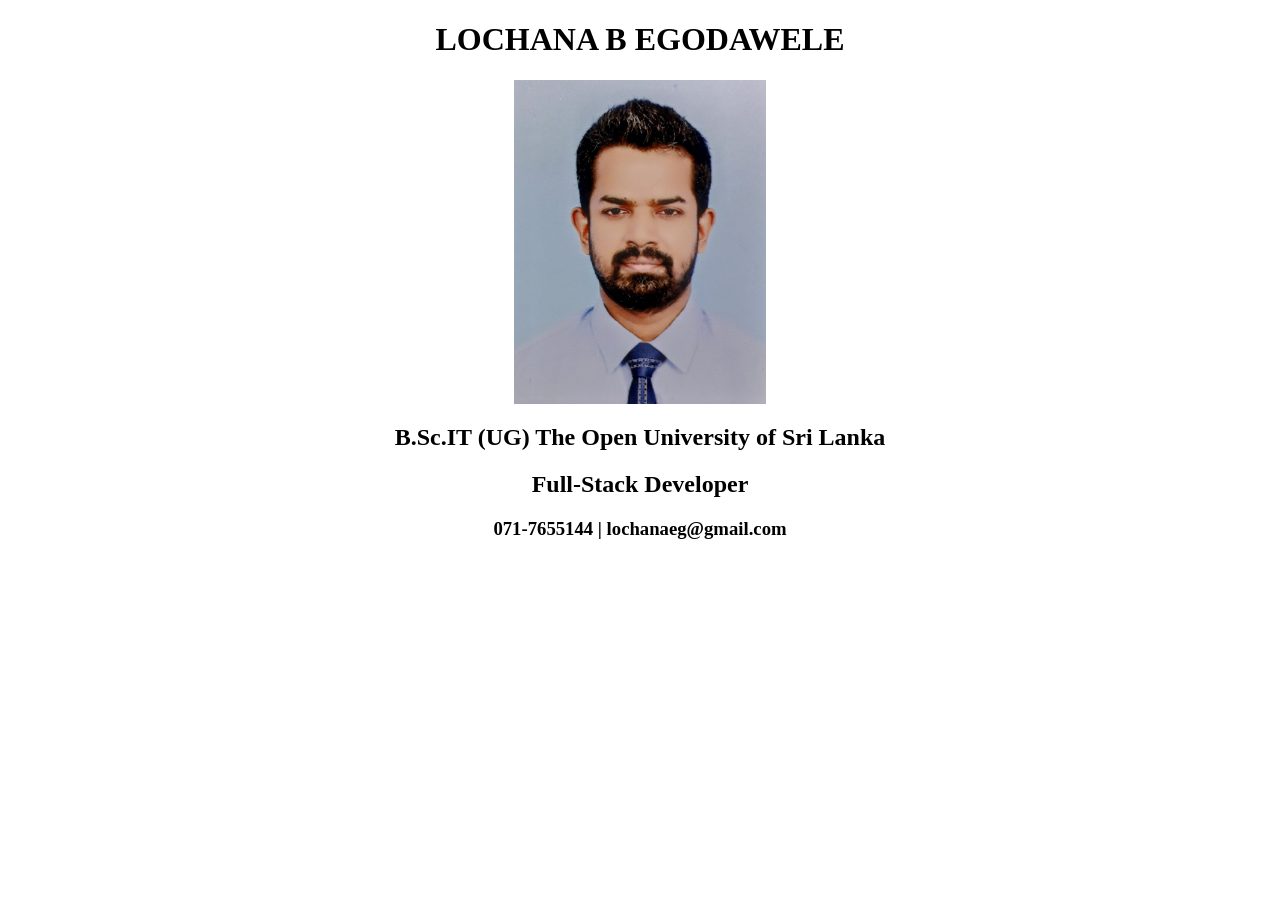
==== index.html @ 24b5ba32 "Update index.html" ====
<!DOCTYPE html>
<html>
    <head>
		<meta charset="UTF-8">
    	<meta name="viewport" content="width=device-width, initial-scale=1.0">
        <title>WELCOME</title>
        <link rel="stylesheet" href="style.css">
        <link rel="icon" href="https://www.shareicon.net/data/512x512/2016/08/18/809730_computer_512x512.png">
    </head>
    <body>
        <h1>LOCHANA B EGODAWELE</h1>
		<img src="20241130_173853.jpg" alt="Profile Photo">
		<h2>B.Sc.IT (UG) The Open University of Sri Lanka</h2>
		<h2>Full-Stack Developer</h2>
		<h3>071-7655144 | lochanaeg@gmail.com</h3>
    </body>
</html>
---- style.css ----
img {
	max-width: 20%;
	margin: auto;
	display: block;
}

h1 {
	text-align: center;
}

h2 {
	text-align: center;
}

h3 {
	text-align: center;
}

@media (max-width: 750px) {
	
	img {
		max-width: 75%;
		margin: auto;
		display: block;
	}

	h1 {
		font-size: 2.2rem;
		text-align: center;
	}

	h2 {
		font-size: 2.2rem;
		text-align: center;
	}

	h3 {
		font-size: 2.2rem;
		text-align: center;
	}
}
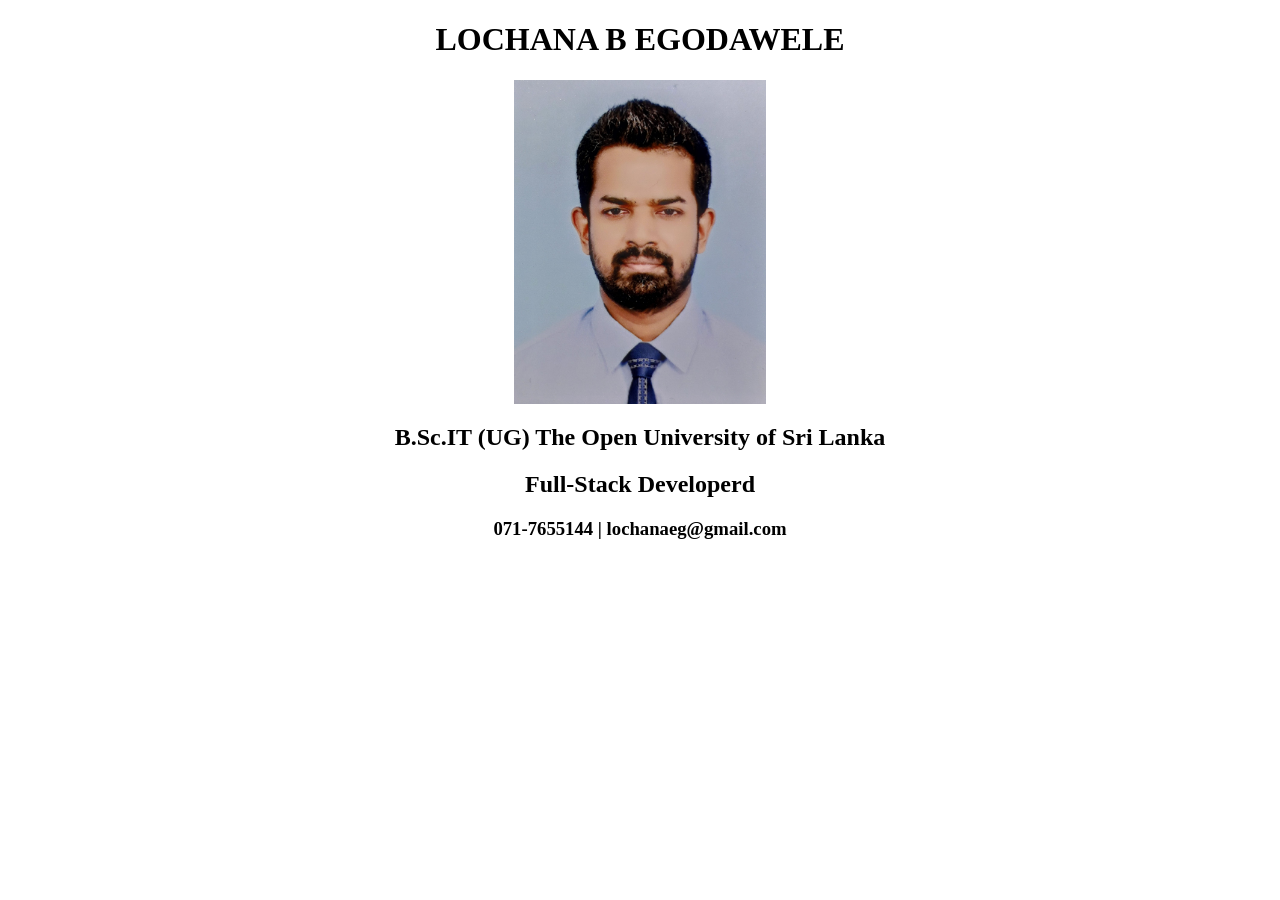
==== commit 594f8a13: "h1 update 1" ====
--- a/index.html
+++ b/index.html
@@ -11,7 +11,7 @@
         <h1>LOCHANA B EGODAWELE</h1>
 		<img src="20241130_173853.jpg" alt="Profile Photo">
 		<h2>B.Sc.IT (UG) The Open University of Sri Lanka</h2>
-		<h2>Full-Stack Developer</h2>
+		<h2>Full-Stack Developerd</h2>
 		<h3>071-7655144 | lochanaeg@gmail.com</h3>
     </body>
 </html>
--- a/style.css
+++ b/style.css
@@ -19,23 +19,21 @@
 @media (max-width: 750px) {
 	
 	img {
-		max-width: 75%;
+		max-width: 50%;
 		margin: auto;
 		display: block;
 	}
 
 	h1 {
-		font-size: 2.2rem;
 		text-align: center;
 	}
 
 	h2 {
-		font-size: 2.2rem;
 		text-align: center;
+		font-size: 6vw;
 	}
 
 	h3 {
-		font-size: 2.2rem;
 		text-align: center;
 	}
 }
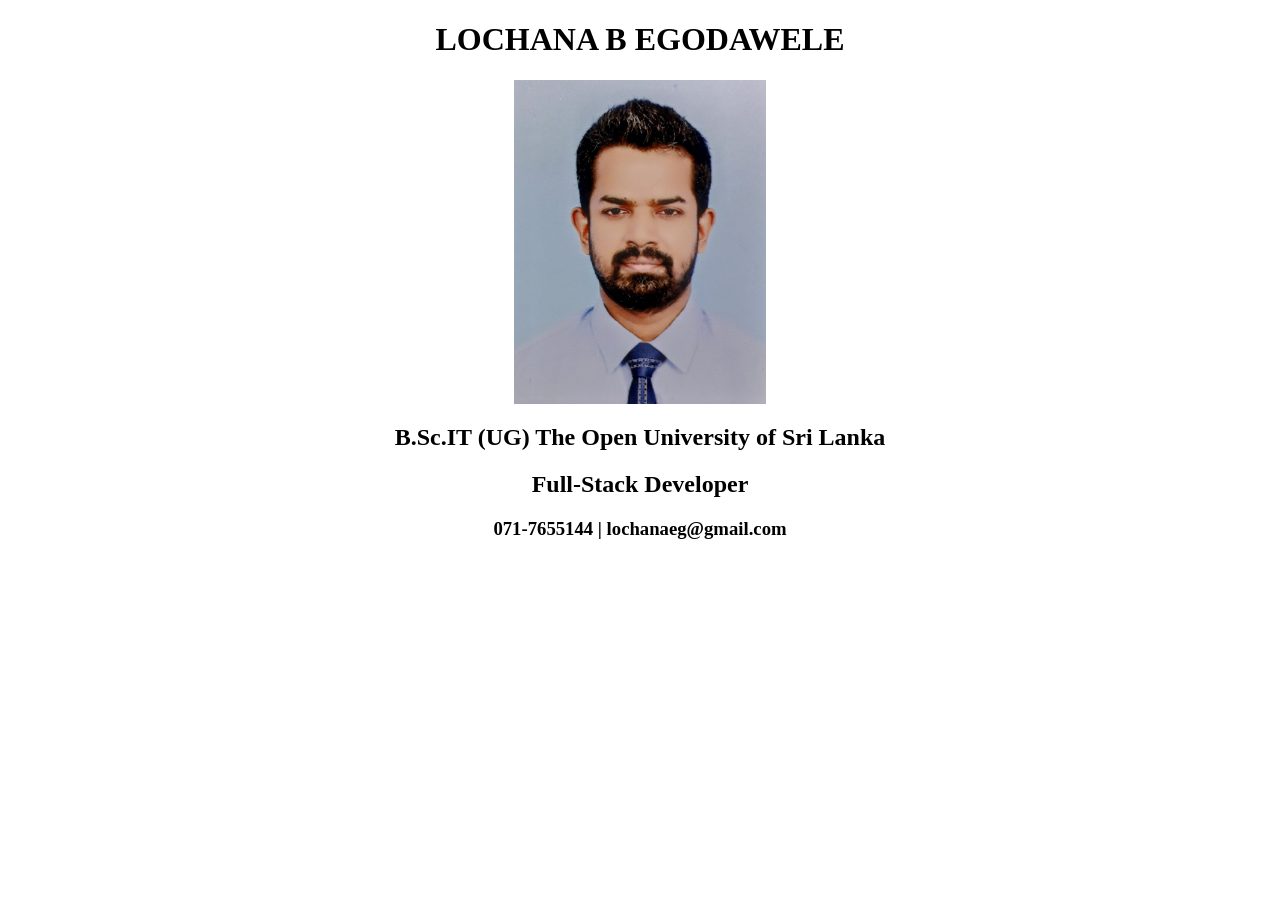
==== commit cbed621a: "h1 update 1" ====
--- a/index.html
+++ b/index.html
@@ -11,7 +11,7 @@
         <h1>LOCHANA B EGODAWELE</h1>
 		<img src="20241130_173853.jpg" alt="Profile Photo">
 		<h2>B.Sc.IT (UG) The Open University of Sri Lanka</h2>
-		<h2>Full-Stack Developerd</h2>
+		<h2>Full-Stack Developer</h2>
 		<h3>071-7655144 | lochanaeg@gmail.com</h3>
     </body>
 </html>
--- a/style.css
+++ b/style.css
@@ -30,7 +30,7 @@
 
 	h2 {
 		text-align: center;
-		font-size: 6vw;
+		font-size: 20vw;
 	}
 
 	h3 {
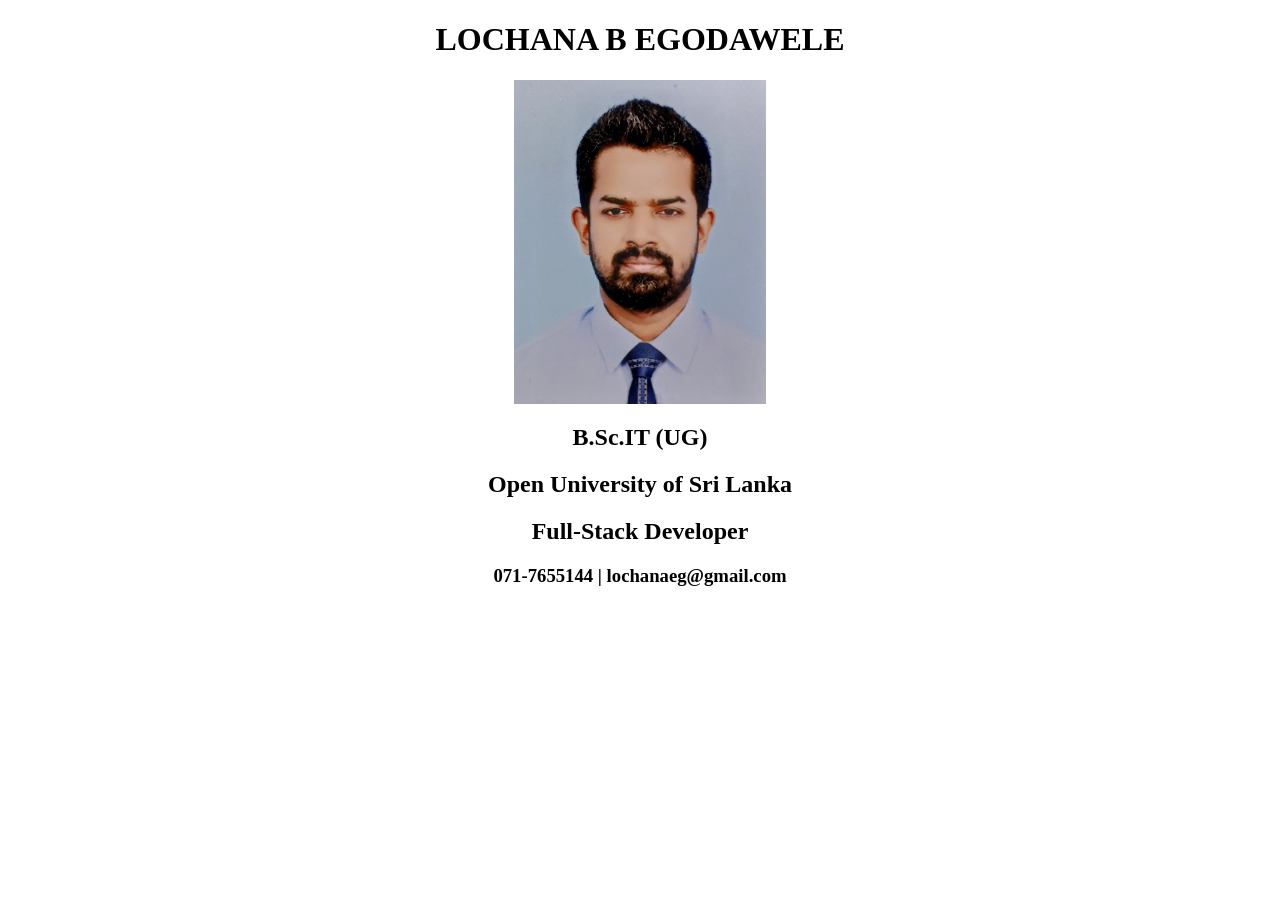
==== commit 27f4bc56: "h1 update" ====
--- a/index.html
+++ b/index.html
@@ -10,7 +10,8 @@
     <body>
         <h1>LOCHANA B EGODAWELE</h1>
 		<img src="20241130_173853.jpg" alt="Profile Photo">
-		<h2>B.Sc.IT (UG) The Open University of Sri Lanka</h2>
+		<h2>B.Sc.IT (UG)</h2>
+        <h2>Open University of Sri Lanka</h2>
 		<h2>Full-Stack Developer</h2>
 		<h3>071-7655144 | lochanaeg@gmail.com</h3>
     </body>
--- a/style.css
+++ b/style.css
@@ -26,11 +26,12 @@
 
 	h1 {
 		text-align: center;
+		font-size: 6vw;
 	}
 
 	h2 {
 		text-align: center;
-		font-size: 20vw;
+		font-size: 6vw;
 	}
 
 	h3 {
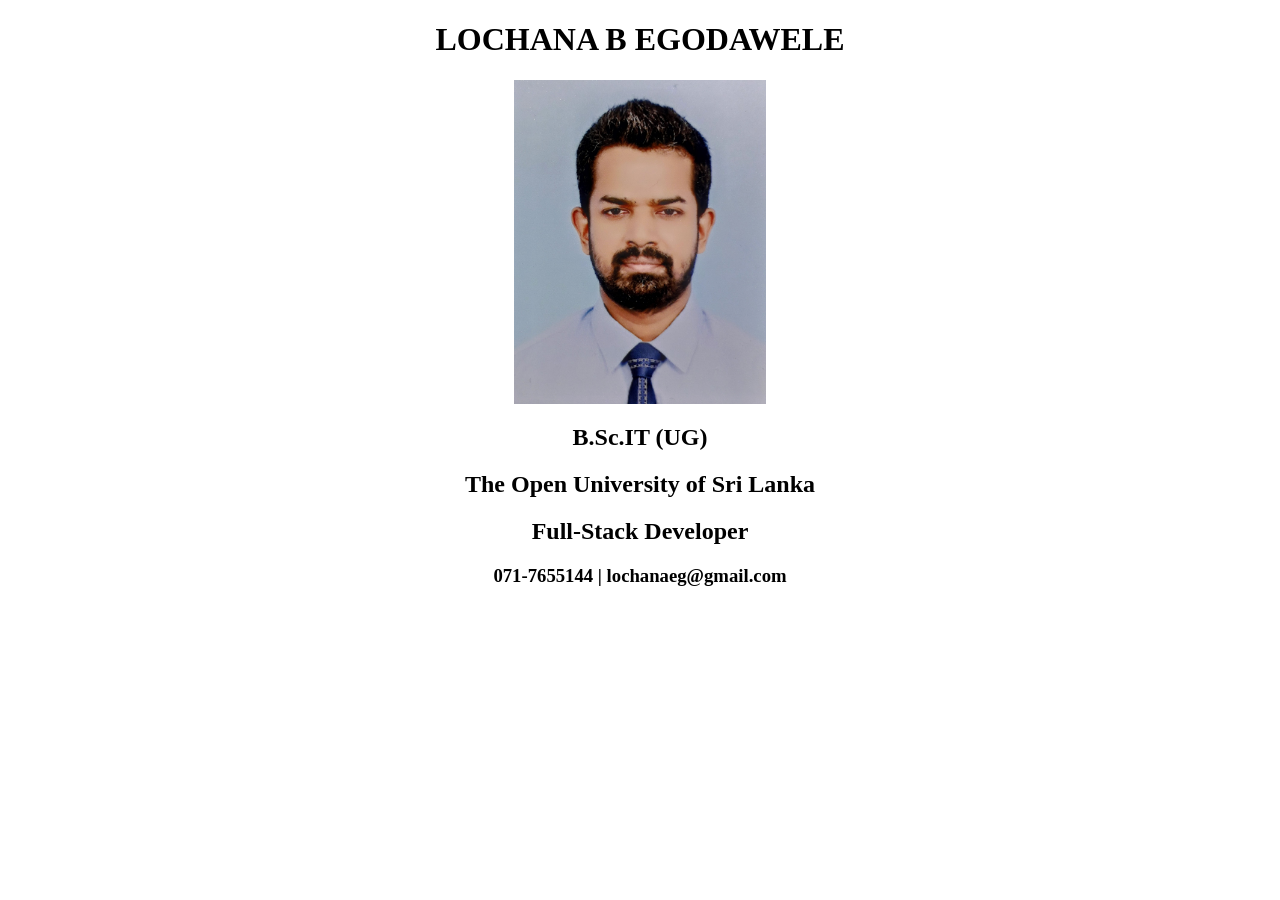
==== commit 468e7f81: "h1 update 2" ====
--- a/index.html
+++ b/index.html
@@ -11,7 +11,7 @@
         <h1>LOCHANA B EGODAWELE</h1>
 		<img src="20241130_173853.jpg" alt="Profile Photo">
 		<h2>B.Sc.IT (UG)</h2>
-        <h2>Open University of Sri Lanka</h2>
+        <h2>The Open University of Sri Lanka</h2>
 		<h2>Full-Stack Developer</h2>
 		<h3>071-7655144 | lochanaeg@gmail.com</h3>
     </body>
--- a/style.css
+++ b/style.css
@@ -31,10 +31,11 @@
 
 	h2 {
 		text-align: center;
-		font-size: 6vw;
+		font-size: 4vw;
 	}
 
 	h3 {
 		text-align: center;
+		font-size: 4vw;
 	}
 }
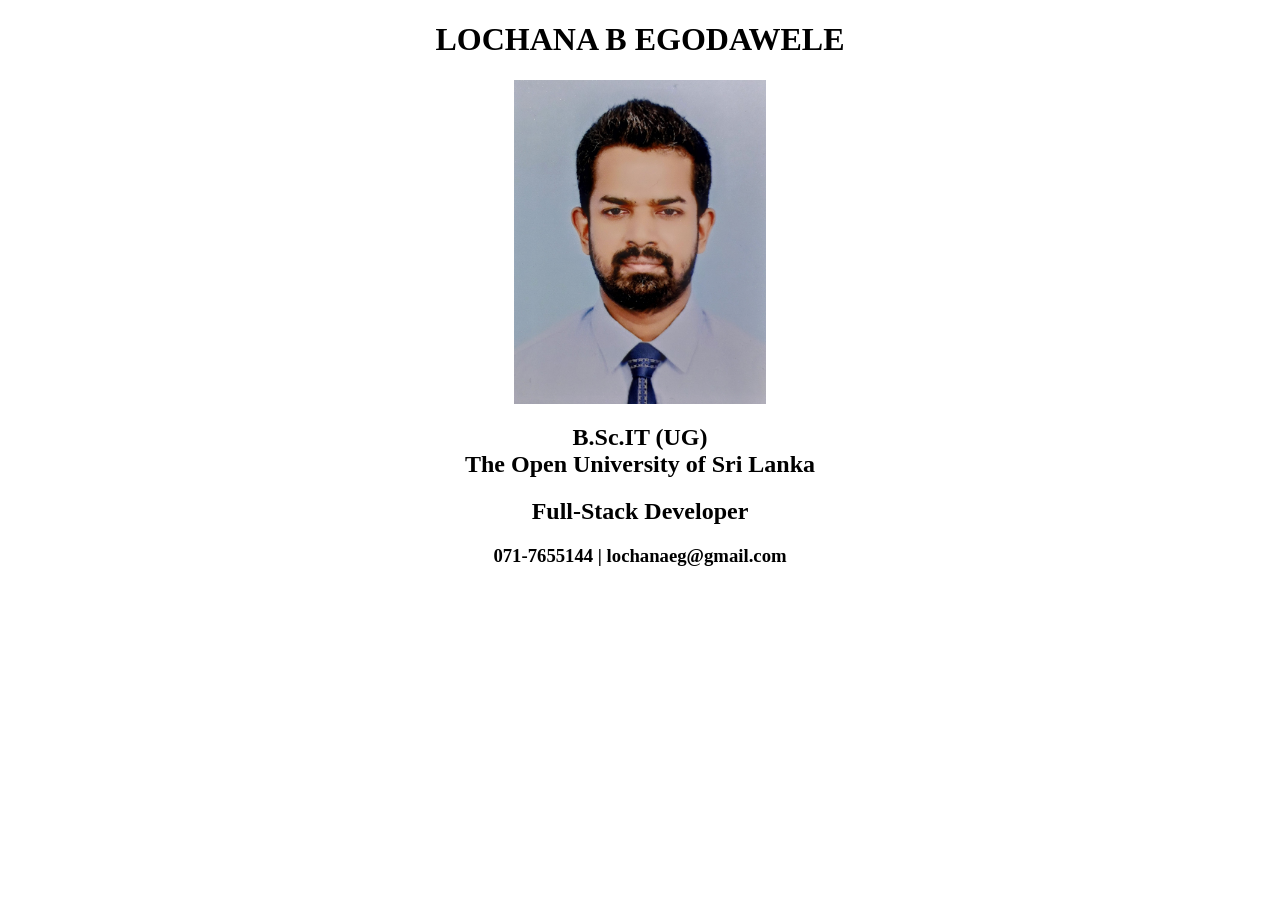
==== commit d8206faa: "h1 update 2" ====
--- a/index.html
+++ b/index.html
@@ -10,8 +10,7 @@
     <body>
         <h1>LOCHANA B EGODAWELE</h1>
 		<img src="20241130_173853.jpg" alt="Profile Photo">
-		<h2>B.Sc.IT (UG)</h2>
-        <h2>The Open University of Sri Lanka</h2>
+		<h2>B.Sc.IT (UG)<br>The Open University of Sri Lanka</h2>
 		<h2>Full-Stack Developer</h2>
 		<h3>071-7655144 | lochanaeg@gmail.com</h3>
     </body>
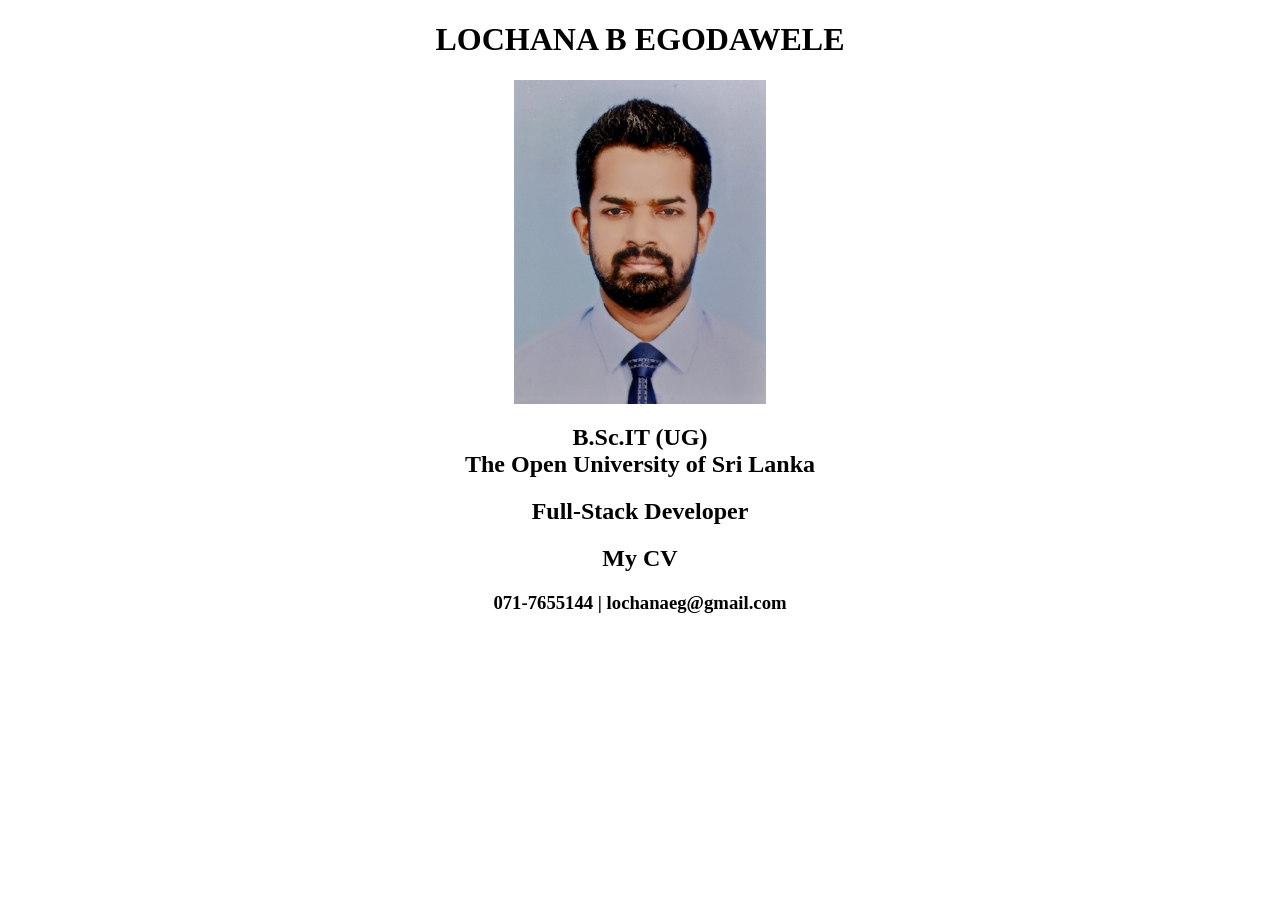
==== commit 6297fdca: "CV" ====
--- a/index.html
+++ b/index.html
@@ -12,6 +12,7 @@
 		<img src="20241130_173853.jpg" alt="Profile Photo">
 		<h2>B.Sc.IT (UG)<br>The Open University of Sri Lanka</h2>
 		<h2>Full-Stack Developer</h2>
+        <a href="My_CV.pdf" target="_blank"><h2>My CV</h2></a>
 		<h3>071-7655144 | lochanaeg@gmail.com</h3>
     </body>
 </html>
--- a/style.css
+++ b/style.css
@@ -14,6 +14,15 @@
 
 h3 {
 	text-align: center;
+}
+
+a {
+  text-decoration: none;
+  color: black;
+}
+
+a:hover{
+	color: gray;
 }
 
 @media (max-width: 750px) {
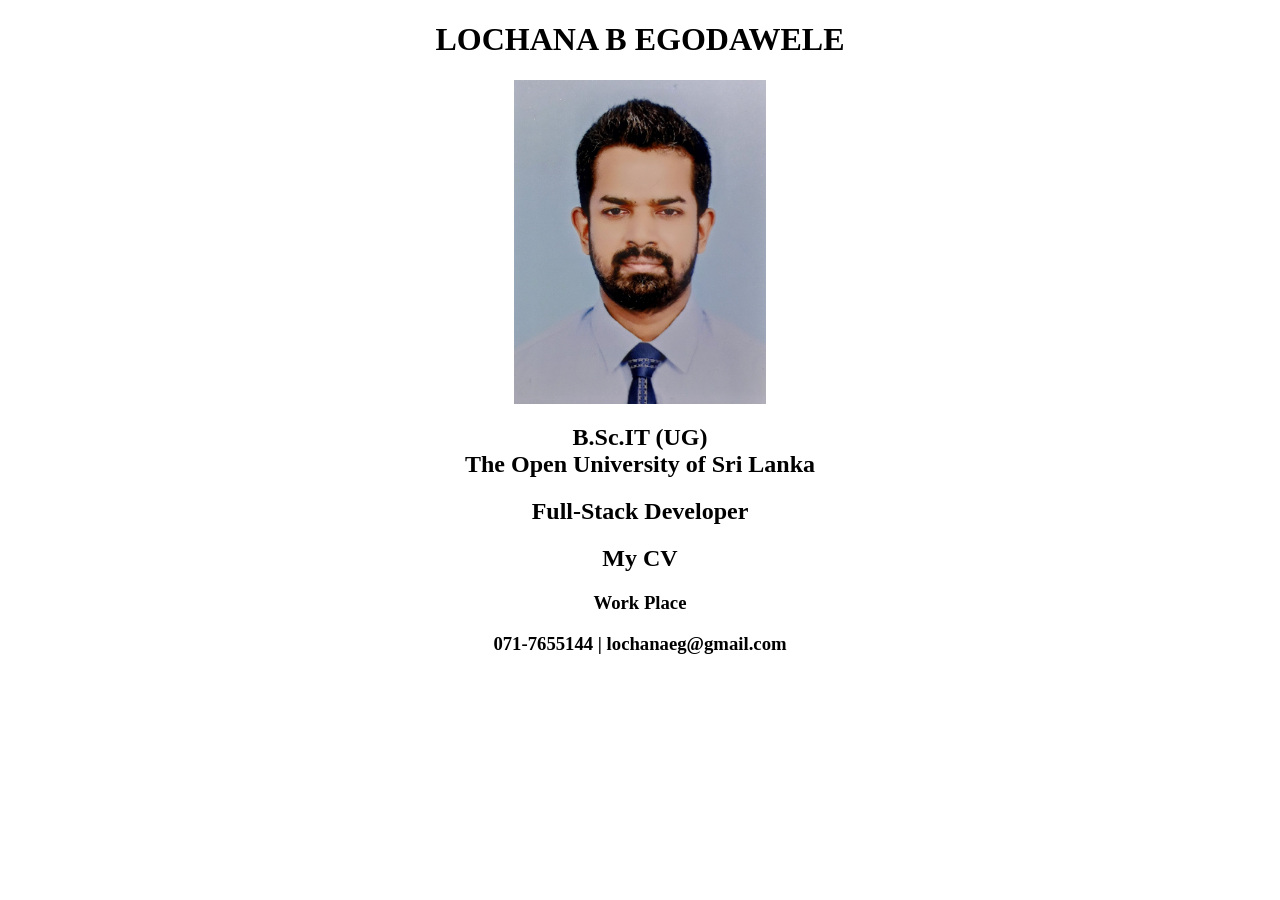
==== commit fa51542d: "COU4303_MiniProject" ====
--- a/index.html
+++ b/index.html
@@ -13,6 +13,7 @@
 		<h2>B.Sc.IT (UG)<br>The Open University of Sri Lanka</h2>
 		<h2>Full-Stack Developer</h2>
         <a href="My_CV.pdf" target="_blank"><h2>My CV</h2></a>
+        <a href="workplace.html"><h3>Work Place</h3></a>
 		<h3>071-7655144 | lochanaeg@gmail.com</h3>
     </body>
 </html>
--- a/style.css
+++ b/style.css
@@ -47,4 +47,18 @@
 		text-align: center;
 		font-size: 4vw;
 	}
+
+	a {
+  		text-decoration: none;
+  		color: black;
+	}
+
+	a:hover{
+		color: gray;
+	}
+
+	a:visited{
+		color: black;
+	}
+
 }
